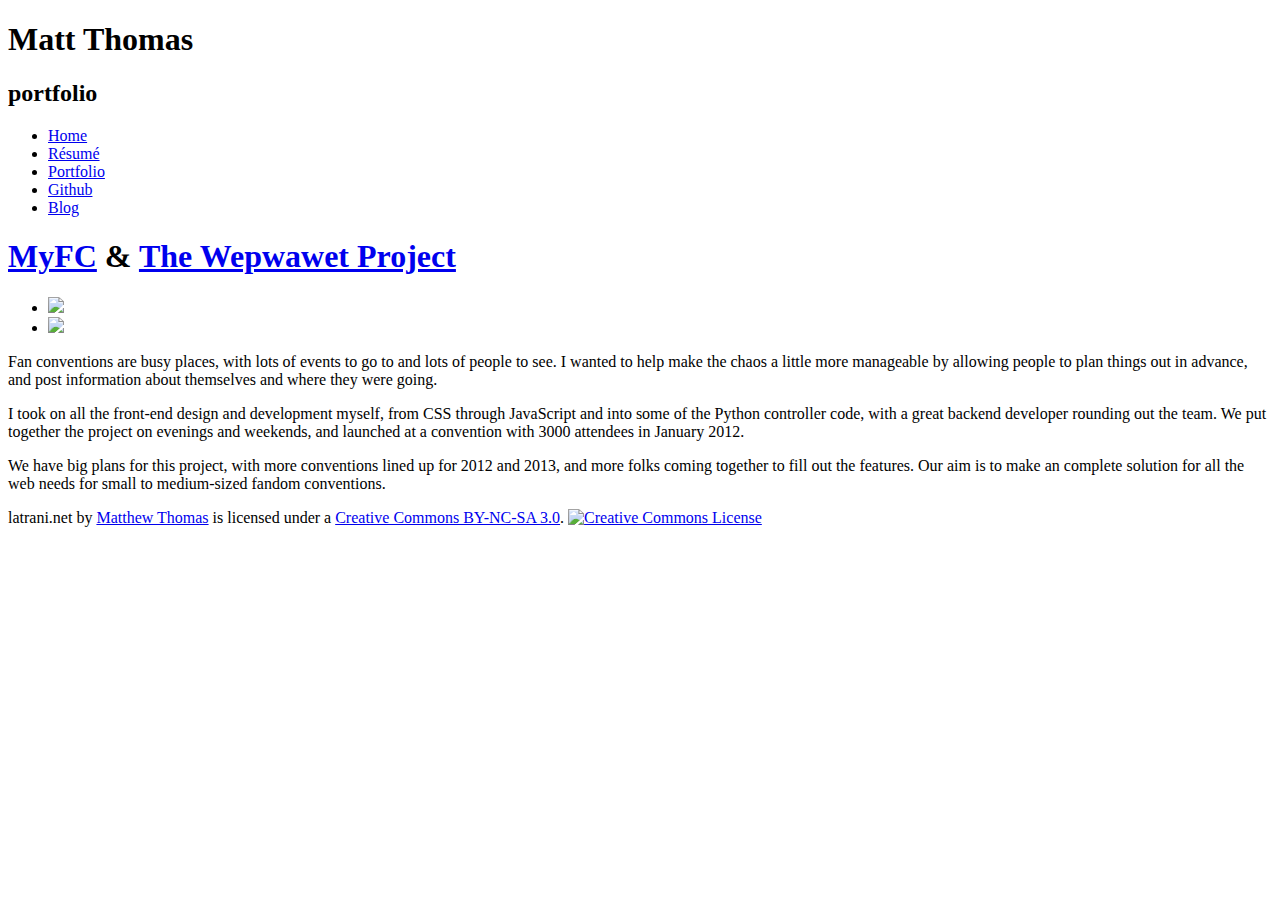
==== portfolio.html @ 887e88e2 "Front page wording and some media query coolness" ====
<!DOCTYPE html>
<!--[if lt IE 7]> <html lang="en" class="no-js ie6 oldie"> <![endif]-->
<!--[if IE 7]>    <html lang="en" class="no-js ie7 oldie"> <![endif]-->
<!--[if IE 8]>    <html lang="en" class="no-js ie8 oldie"> <![endif]-->
<!--[if gt IE 8]><!-->
<html class='no-js' lang='en'>
  <!--<![endif]-->
  <head>
    <meta charset='utf-8' />
    <meta content='IE=edge,chrome=1' http-equiv='X-UA-Compatible' />
    <title>Matt Thomas &mdash; Portfolio</title>
    <meta content='' name='description' />
    <meta content='' name='author' />
    <meta content='width=device-width, initial-scale=1.0' name='viewport' />
    <link href='http://fonts.googleapis.com/css?family=Averia+Libre' rel='stylesheet' type='text/css'>
    <link href='css/style.css' rel='stylesheet' />
    <script src='js/modernizr-2.0.6.min.js'></script>
  </head>
  <body>
    <div id='container' class="base portfolio">
      <header>
        <h1>Matt Thomas</h1>
        <h2>portfolio</h2>
        <nav>
          <ul>
            <li><a href="/">Home</a></li>
            <li><a href="resume.html">Résumé</a></li>
            <li class="current"><a href="portfolio.html">Portfolio</a></li>
            <li><a href="https://github.com/latrani">Github</a></li>
            <li><a href="http://blog.latrani.net">Blog</a></li>
          </ul>
        </nav>
      </header>
      <div id='main' role='main'>
        <section class="portfolio-item">
          <h1><a href="http://my.furtherconfusion.org">MyFC</a> &amp; <a href="https://github.com/cryptodragon/wepwawet">The Wepwawet Project</a></h1>
          <ul class="screenshots">
            <li>
              <img src="images/myfc-1.png">
            </li>
            <li>
              <img src="images/myfc-2.png">
            </li>
          </ul>
          <div class="description">
            <p>
              Fan conventions are busy places, with lots of events to go to and lots of people to see.  I wanted to help make the chaos a little more manageable by allowing people to plan things out in advance, and post information about themselves and where they were going.
            </p>
            <p>
              I took on all the front-end design and development myself, from CSS through JavaScript and into some of the Python controller code, with a great backend developer rounding out the team.  We put together the project on evenings and weekends, and launched at a convention with 3000 attendees in January 2012.
            </p>
            <p>
              We have big plans for this project, with more conventions lined up for 2012 and 2013, and more folks coming together to fill out the features.  Our aim is to make an complete solution for all the web needs for small to medium-sized fandom conventions.
            </p>
          </div>
        </section>
      </div>
      <footer>
        <section id="copyright">
          <span xmlns:dct="http://purl.org/dc/terms/" href="http://purl.org/dc/dcmitype/Text" property="dct:title" rel="dct:type">latrani.net</span> by <a xmlns:cc="http://creativecommons.org/ns#" href="http://www.latrani.net" property="cc:attributionName" rel="cc:attributionURL">Matthew Thomas</a> is licensed under a <a rel="license" href="http://creativecommons.org/licenses/by-nc-sa/3.0/">Creative Commons BY-NC-SA 3.0</a>. <a rel="license" href="http://creativecommons.org/licenses/by-nc-sa/3.0/"><img alt="Creative Commons License" style="border-width:0" src="http://i.creativecommons.org/l/by-nc-sa/3.0/80x15.png" /></a>
        </div>
      </footer>
    </div>
    <script src='//ajax.googleapis.com/ajax/libs/jquery/1.6.2/jquery.min.js'></script>
    <script>
      window.jQuery || document.write("<script src='js/jquery-1.6.2.min.js'>\x3C/script>")
    </script>
    <script src='js/plugins.js'></script>
    <script src='js/script.js'></script>
    <script>
      var _gaq=[["_setAccount","UA-XXXXX-X"],["_trackPageview"],["_trackPageLoadTime"]];
      (function(d,t){var g=d.createElement(t),s=d.getElementsByTagName(t)[0];g.async=1;
      g.src=("https:"==location.protocol?"//ssl":"//www")+".google-analytics.com/ga.js";
      s.parentNode.insertBefore(g,s)}(document,"script"));
    </script>
    <!--[if lt IE 7]>
    <script src='//ajax.googleapis.com/ajax/libs/chrome-frame/1.0.3/CFInstall.min.js'></script>
    <script>
      window.attachEvent('onload',function(){CFInstall.check({mode:'overlay'})});
    </script>
    <![endif]-->
  </body>
</html>
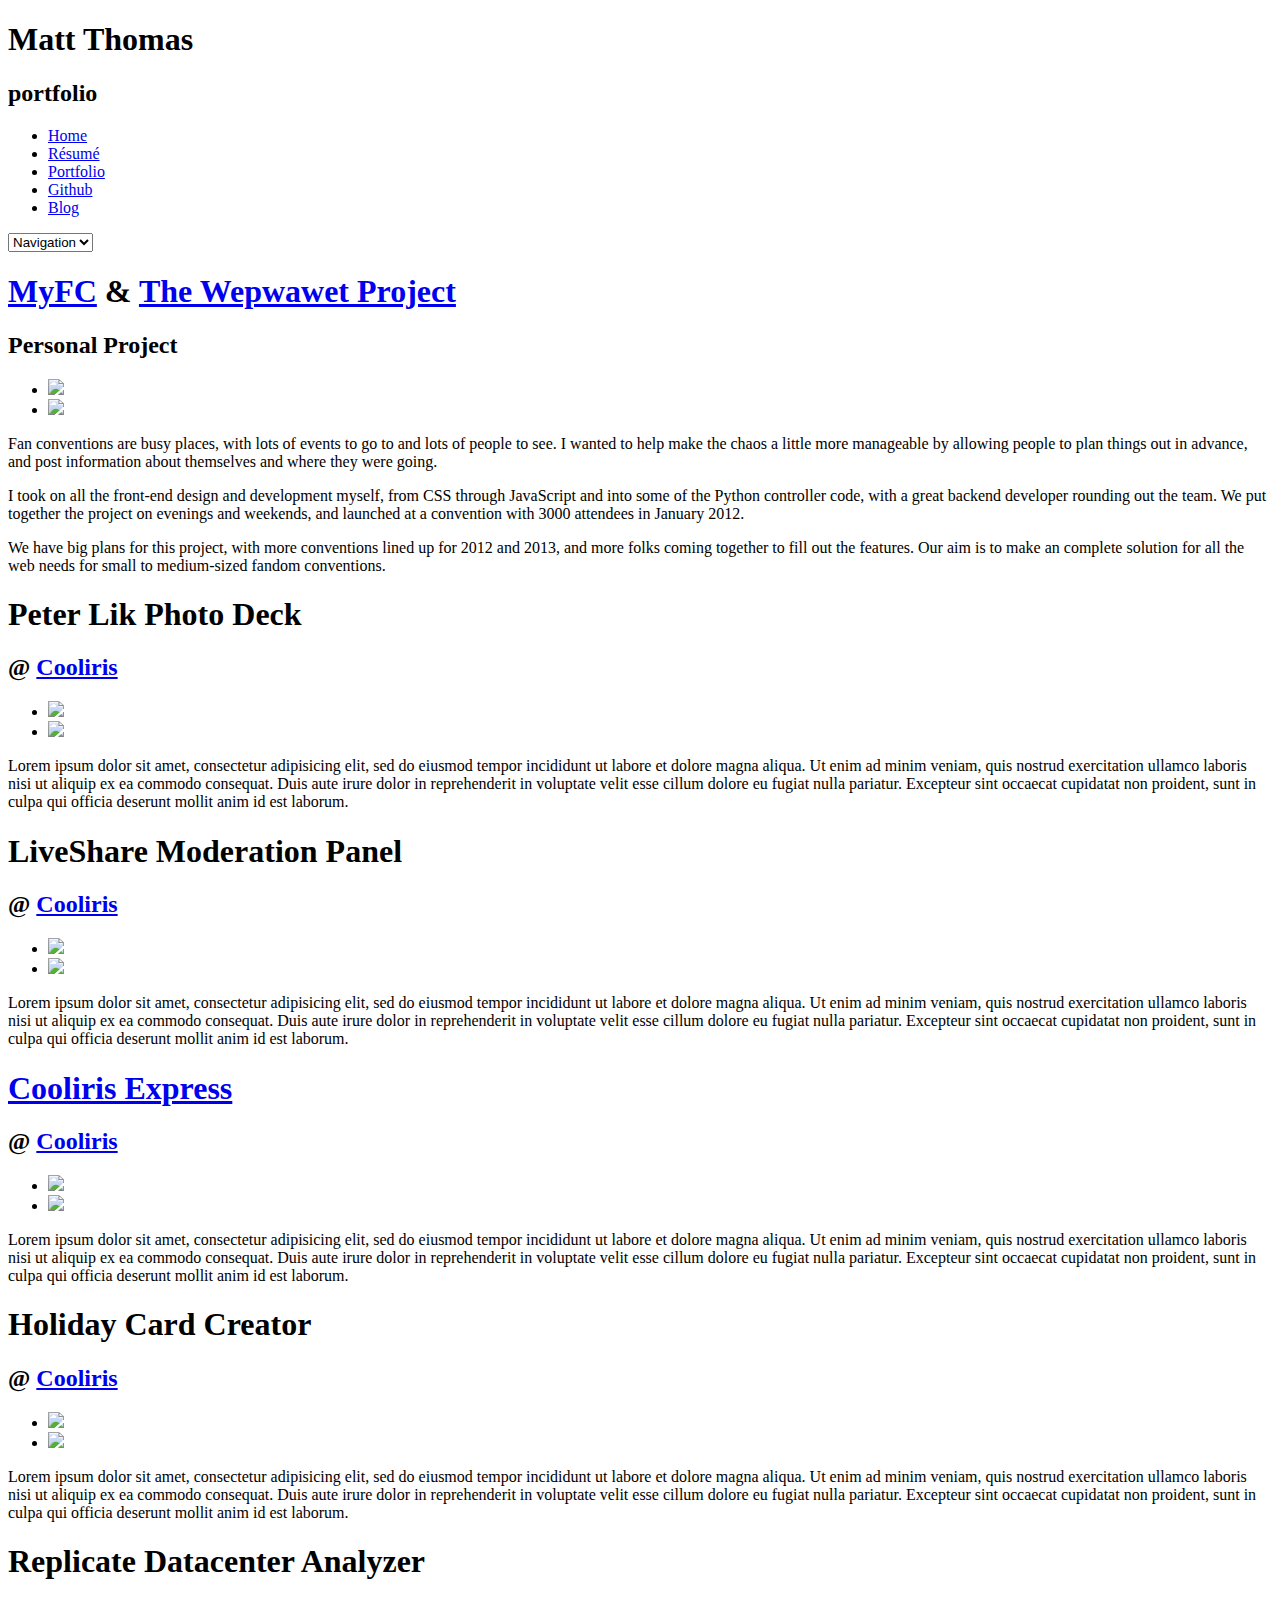
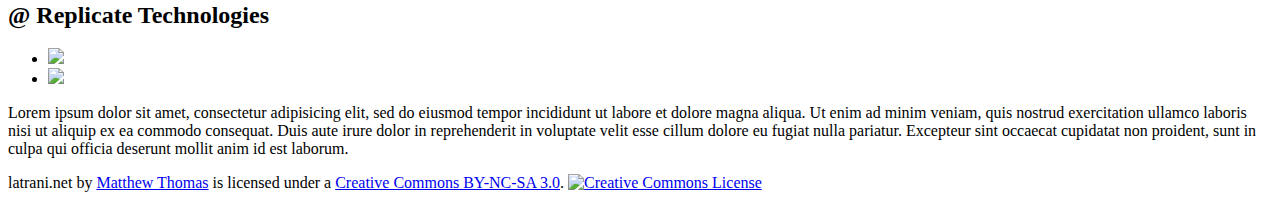
==== commit 35fc0389: "Adaptive design tweaks" ====
--- a/portfolio.html
+++ b/portfolio.html
@@ -29,11 +29,20 @@
             <li><a href="https://github.com/latrani">Github</a></li>
             <li><a href="http://blog.latrani.net">Blog</a></li>
           </ul>
+          <select id="mobile-nav">
+            <option value="">Navigation</option>
+            <option value="/">Home</option>
+            <option value="/resume.html">Résumé</option>
+            <option value="/portfolio.html">Portfolio</option>
+            <option value="https://github.com/latrani">Github</option>
+            <option value="http://blog.latrani.net">Blog</option>
+          </select>
         </nav>
       </header>
       <div id='main' role='main'>
         <section class="portfolio-item">
           <h1><a href="http://my.furtherconfusion.org">MyFC</a> &amp; <a href="https://github.com/cryptodragon/wepwawet">The Wepwawet Project</a></h1>
+          <h2>Personal Project</h2>
           <ul class="screenshots">
             <li>
               <img src="images/myfc-1.png">
@@ -51,6 +60,91 @@
             </p>
             <p>
               We have big plans for this project, with more conventions lined up for 2012 and 2013, and more folks coming together to fill out the features.  Our aim is to make an complete solution for all the web needs for small to medium-sized fandom conventions.
+            </p>
+          </div>
+        </section>
+        <section class="portfolio-item">
+          <h1>Peter Lik Photo Deck</h1>
+          <h2>@ <a href="http://www.cooliris.com">Cooliris</a></h2>
+          <ul class="screenshots">
+            <li>
+              <img src="images/myfc-1.png">
+            </li>
+            <li>
+              <img src="images/myfc-2.png">
+            </li>
+          </ul>
+          <div class="description">
+            <p>
+              Lorem ipsum dolor sit amet, consectetur adipisicing elit, sed do eiusmod tempor incididunt ut labore et dolore magna aliqua. Ut enim ad minim veniam, quis nostrud exercitation ullamco laboris nisi ut aliquip ex ea commodo consequat. Duis aute irure dolor in reprehenderit in voluptate velit esse cillum dolore eu fugiat nulla pariatur. Excepteur sint occaecat cupidatat non proident, sunt in culpa qui officia deserunt mollit anim id est laborum.
+            </p>
+          </div>
+        </section>
+        <section class="portfolio-item">
+          <h1>LiveShare Moderation Panel</h1>
+          <h2>@ <a href="http://www.cooliris.com">Cooliris</a></h2>
+          <ul class="screenshots">
+            <li>
+              <img src="images/myfc-1.png">
+            </li>
+            <li>
+              <img src="images/myfc-2.png">
+            </li>
+          </ul>
+          <div class="description">
+            <p>
+              Lorem ipsum dolor sit amet, consectetur adipisicing elit, sed do eiusmod tempor incididunt ut labore et dolore magna aliqua. Ut enim ad minim veniam, quis nostrud exercitation ullamco laboris nisi ut aliquip ex ea commodo consequat. Duis aute irure dolor in reprehenderit in voluptate velit esse cillum dolore eu fugiat nulla pariatur. Excepteur sint occaecat cupidatat non proident, sunt in culpa qui officia deserunt mollit anim id est laborum.
+            </p>
+          </div>
+        </section>
+        <section class="portfolio-item">
+          <h1><a href="http://www.cooliris.com/yoursite/express/builder/index.php">Cooliris Express</a></h1>
+          <h2>@ <a href="http://www.cooliris.com">Cooliris</a></h2>
+          <ul class="screenshots">
+            <li>
+              <img src="images/myfc-1.png">
+            </li>
+            <li>
+              <img src="images/myfc-2.png">
+            </li>
+          </ul>
+          <div class="description">
+            <p>
+              Lorem ipsum dolor sit amet, consectetur adipisicing elit, sed do eiusmod tempor incididunt ut labore et dolore magna aliqua. Ut enim ad minim veniam, quis nostrud exercitation ullamco laboris nisi ut aliquip ex ea commodo consequat. Duis aute irure dolor in reprehenderit in voluptate velit esse cillum dolore eu fugiat nulla pariatur. Excepteur sint occaecat cupidatat non proident, sunt in culpa qui officia deserunt mollit anim id est laborum.
+            </p>
+          </div>
+        </section>
+        <section class="portfolio-item">
+          <h1>Holiday Card Creator</h1>
+          <h2>@ <a href="http://www.cooliris.com">Cooliris</a></h2>
+          <ul class="screenshots">
+            <li>
+              <img src="images/myfc-1.png">
+            </li>
+            <li>
+              <img src="images/myfc-2.png">
+            </li>
+          </ul>
+          <div class="description">
+            <p>
+              Lorem ipsum dolor sit amet, consectetur adipisicing elit, sed do eiusmod tempor incididunt ut labore et dolore magna aliqua. Ut enim ad minim veniam, quis nostrud exercitation ullamco laboris nisi ut aliquip ex ea commodo consequat. Duis aute irure dolor in reprehenderit in voluptate velit esse cillum dolore eu fugiat nulla pariatur. Excepteur sint occaecat cupidatat non proident, sunt in culpa qui officia deserunt mollit anim id est laborum.
+            </p>
+          </div>
+        </section>
+        <section class="portfolio-item">
+          <h1>Replicate Datacenter Analyzer</h1>
+          <h2>@ Replicate Technologies</h2>
+          <ul class="screenshots">
+            <li>
+              <img src="images/myfc-1.png">
+            </li>
+            <li>
+              <img src="images/myfc-2.png">
+            </li>
+          </ul>
+          <div class="description">
+            <p>
+              Lorem ipsum dolor sit amet, consectetur adipisicing elit, sed do eiusmod tempor incididunt ut labore et dolore magna aliqua. Ut enim ad minim veniam, quis nostrud exercitation ullamco laboris nisi ut aliquip ex ea commodo consequat. Duis aute irure dolor in reprehenderit in voluptate velit esse cillum dolore eu fugiat nulla pariatur. Excepteur sint occaecat cupidatat non proident, sunt in culpa qui officia deserunt mollit anim id est laborum.
             </p>
           </div>
         </section>
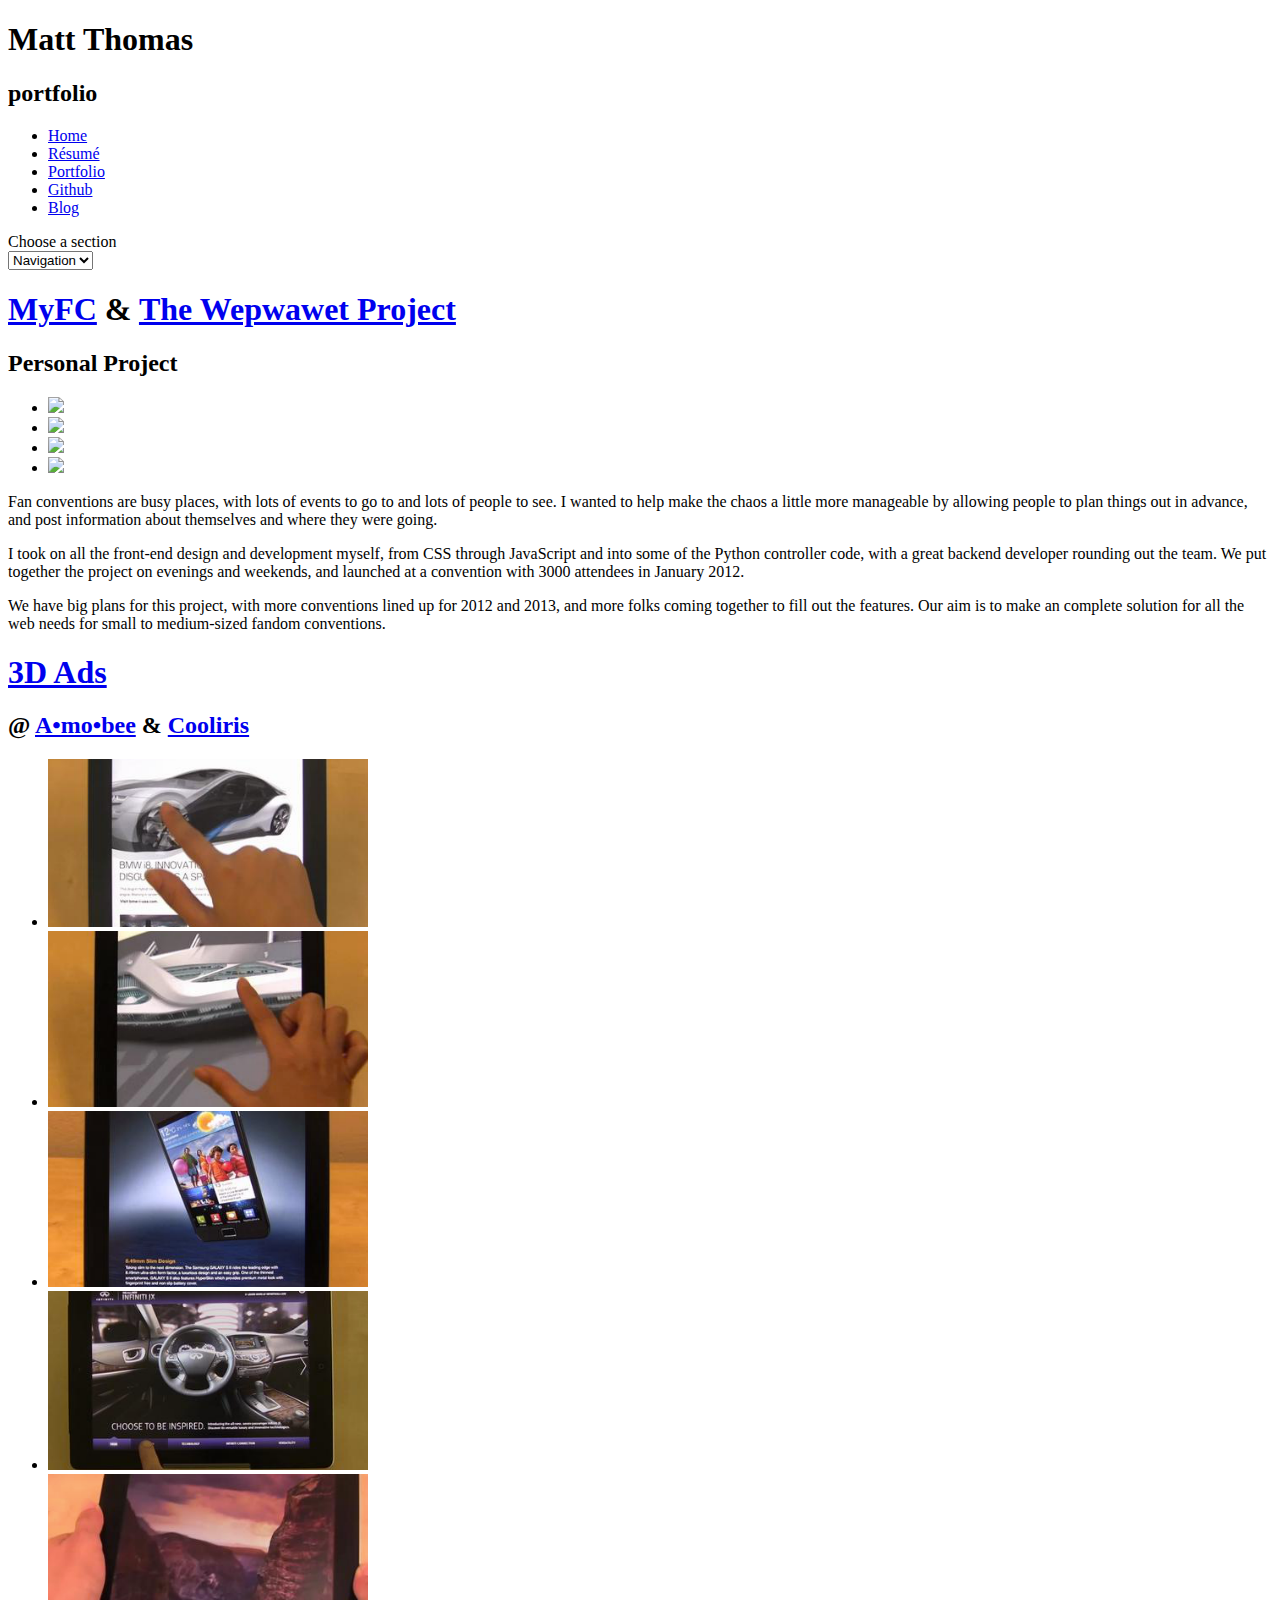
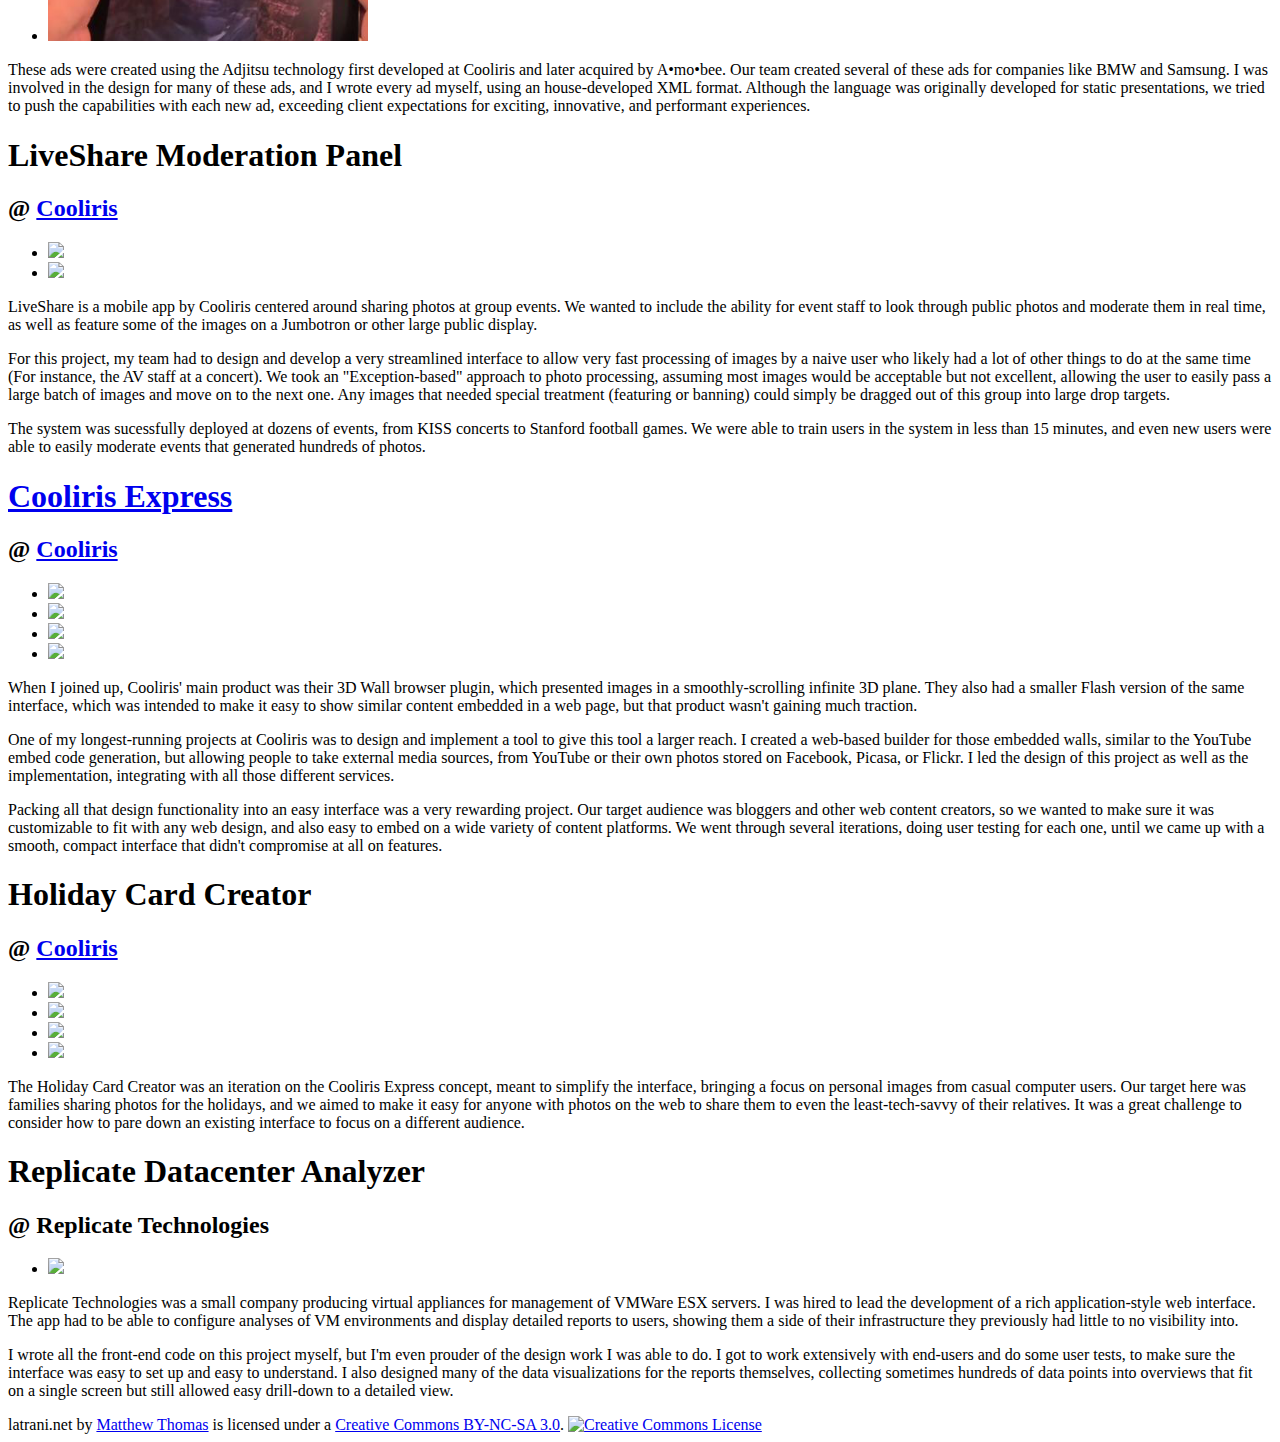
==== commit 4ae034d0: "Resume update, portfolio filled out, and business card PDF" ====
--- a/portfolio.html
+++ b/portfolio.html
@@ -13,6 +13,8 @@
     <meta content='' name='author' />
     <meta content='width=device-width, initial-scale=1.0' name='viewport' />
     <link href='http://fonts.googleapis.com/css?family=Averia+Libre' rel='stylesheet' type='text/css'>
+    <link href='js/lib/fancybox/jquery.fancybox.css' rel='stylesheet' />
+    <link href='js/lib/fancybox/helpers/jquery.fancybox-thumbs.css' rel='stylesheet' />
     <link href='css/style.css' rel='stylesheet' />
     <script src='js/modernizr-2.0.6.min.js'></script>
   </head>
@@ -29,6 +31,7 @@
             <li><a href="https://github.com/latrani">Github</a></li>
             <li><a href="http://blog.latrani.net">Blog</a></li>
           </ul>
+          <div id="navhint">Choose a section</div>
           <select id="mobile-nav">
             <option value="">Navigation</option>
             <option value="/">Home</option>
@@ -45,10 +48,16 @@
           <h2>Personal Project</h2>
           <ul class="screenshots">
             <li>
-              <img src="images/myfc-1.png">
-            </li>
-            <li>
-              <img src="images/myfc-2.png">
+              <a class="fancybox" rel="myfc" href="images/portfolio/myfc-1.png"><img src="images/rawthumbs/myfc-1.png"></a>
+            </li>
+            <li>
+              <a class="fancybox" rel="myfc" href="images/portfolio/myfc-2.png"><img src="images/rawthumbs/myfc-2.png"></a>
+            </li>
+            <li>
+              <a class="fancybox" rel="myfc" href="images/portfolio/myfc-3.png"><img src="images/rawthumbs/myfc-3.png"></a>
+            </li>
+            <li>
+              <a class="fancybox" rel="myfc" href="images/portfolio/myfc-4.png"><img src="images/rawthumbs/myfc-4.png"></a>
             </li>
           </ul>
           <div class="description">
@@ -64,19 +73,28 @@
           </div>
         </section>
         <section class="portfolio-item">
-          <h1>Peter Lik Photo Deck</h1>
-          <h2>@ <a href="http://www.cooliris.com">Cooliris</a></h2>
-          <ul class="screenshots">
-            <li>
-              <img src="images/myfc-1.png">
-            </li>
-            <li>
-              <img src="images/myfc-2.png">
-            </li>
-          </ul>
-          <div class="description">
-            <p>
-              Lorem ipsum dolor sit amet, consectetur adipisicing elit, sed do eiusmod tempor incididunt ut labore et dolore magna aliqua. Ut enim ad minim veniam, quis nostrud exercitation ullamco laboris nisi ut aliquip ex ea commodo consequat. Duis aute irure dolor in reprehenderit in voluptate velit esse cillum dolore eu fugiat nulla pariatur. Excepteur sint occaecat cupidatat non proident, sunt in culpa qui officia deserunt mollit anim id est laborum.
+          <h1><a href="http://amobee.com/technology/3d_mobile_ads/videos.shtml">3D Ads</a></h1>
+          <h2>@ <a href="http://www.amobee.com">A&bull;mo&bull;bee</a> &amp; <a href="http://www.cooliris.com">Cooliris</a></h2>
+          <ul class="screenshots">
+            <li>
+              <a class="fancybox-iframe" rel="ads" href="http://player.vimeo.com/video/44779083"><img src="images/rawthumbs/ads-6.png"></a>
+            </li>
+            <li>
+              <a class="fancybox-iframe" rel="ads" href="http://player.vimeo.com/video/44778792"><img src="images/rawthumbs/ads-2.png"></a>
+            </li>
+            <li>
+              <a class="fancybox-iframe" rel="ads" href="http://player.vimeo.com/video/44779305"><img src="images/rawthumbs/ads-3.png"></a>
+            </li>
+            <li>
+              <a class="fancybox-iframe" rel="ads" href="http://player.vimeo.com/video/44779191"><img src="images/rawthumbs/ads-4.png"></a>
+            </li>
+            <li>
+              <a class="fancybox-iframe" rel="ads" href="http://player.vimeo.com/video/44843251"><img src="images/rawthumbs/ads-5.png"></a>
+            </li>
+          </ul>
+          <div class="description">
+            <p>
+              These ads were created using the Adjitsu technology first developed at Cooliris and later acquired by A&bull;mo&bull;bee.  Our team created several of these ads for companies like BMW and Samsung.  I was involved in the design for many of these ads, and I wrote every ad myself, using an house-developed XML format.  Although the language was originally developed for static presentations, we tried to push the capabilities with each new ad, exceeding client expectations for exciting, innovative, and performant experiences.
             </p>
           </div>
         </section>
@@ -85,15 +103,21 @@
           <h2>@ <a href="http://www.cooliris.com">Cooliris</a></h2>
           <ul class="screenshots">
             <li>
-              <img src="images/myfc-1.png">
-            </li>
-            <li>
-              <img src="images/myfc-2.png">
-            </li>
-          </ul>
-          <div class="description">
-            <p>
-              Lorem ipsum dolor sit amet, consectetur adipisicing elit, sed do eiusmod tempor incididunt ut labore et dolore magna aliqua. Ut enim ad minim veniam, quis nostrud exercitation ullamco laboris nisi ut aliquip ex ea commodo consequat. Duis aute irure dolor in reprehenderit in voluptate velit esse cillum dolore eu fugiat nulla pariatur. Excepteur sint occaecat cupidatat non proident, sunt in culpa qui officia deserunt mollit anim id est laborum.
+              <a class="fancybox" rel="mod" href="images/portfolio/mod-1.png"><img src="images/rawthumbs/mod-1.png"></a>
+            </li>
+            <li>
+              <a class="fancybox" rel="mod" href="images/portfolio/mod-2.png"><img src="images/rawthumbs/mod-2.png"></a>
+            </li>
+          </ul>
+          <div class="description">
+            <p>
+              LiveShare is a mobile app by Cooliris centered around sharing photos at group events.  We wanted to include the ability for event staff to look through public photos and moderate them in real time, as well as feature some of the images on a Jumbotron or other large public display.  
+            </p>
+            <p>
+              For this project, my team had to design and develop a very streamlined interface to allow very fast processing of images by a naive user who likely had a lot of other things to do at the same time (For instance, the AV staff at a concert).  We took an "Exception-based" approach to photo processing, assuming most images would be acceptable but not excellent, allowing the user to easily pass a large batch of images and move on to the next one.  Any images that needed special treatment (featuring or banning) could simply be dragged out of this group into large drop targets.
+            </p>
+            <p>
+              The system was sucessfully deployed at dozens of events, from KISS concerts to Stanford football games.  We were able to train users in the system in less than 15 minutes, and even new users were able to easily moderate events that generated hundreds of photos.
             </p>
           </div>
         </section>
@@ -102,16 +126,27 @@
           <h2>@ <a href="http://www.cooliris.com">Cooliris</a></h2>
           <ul class="screenshots">
             <li>
-              <img src="images/myfc-1.png">
-            </li>
-            <li>
-              <img src="images/myfc-2.png">
-            </li>
-          </ul>
-          <div class="description">
-            <p>
-              Lorem ipsum dolor sit amet, consectetur adipisicing elit, sed do eiusmod tempor incididunt ut labore et dolore magna aliqua. Ut enim ad minim veniam, quis nostrud exercitation ullamco laboris nisi ut aliquip ex ea commodo consequat. Duis aute irure dolor in reprehenderit in voluptate velit esse cillum dolore eu fugiat nulla pariatur. Excepteur sint occaecat cupidatat non proident, sunt in culpa qui officia deserunt mollit anim id est laborum.
-            </p>
+              <a class="fancybox" rel="express" href="images/portfolio/express-1.png"><img src="images/rawthumbs/express-1.png"></a>
+            </li>
+            <li>
+              <a class="fancybox" rel="express" href="images/portfolio/express-2.png"><img src="images/rawthumbs/express-2.png"></a>
+            </li>
+            <li>
+              <a class="fancybox" rel="express" href="images/portfolio/express-3.png"><img src="images/rawthumbs/express-3.png"></a>
+            </li>
+            <li>
+              <a class="fancybox" rel="express" href="images/portfolio/express-4.png"><img src="images/rawthumbs/express-4.png"></a>
+            </li>
+          </ul>
+          <div class="description">
+            <p>
+              When I joined up, Cooliris' main product was their 3D Wall browser plugin, which presented images in a smoothly-scrolling infinite 3D plane.  They also had a smaller Flash version of the same interface, which was intended to make it easy to show similar content embedded in a web page, but that product wasn't gaining much traction.
+            </p>
+            <p>
+              One of my longest-running projects at Cooliris was to design and implement a tool to give this tool a larger reach.  I created a web-based builder for those embedded walls, similar to the YouTube embed code generation, but allowing people to take external media sources, from YouTube or their own photos stored on Facebook, Picasa, or Flickr.  I led the design of this project as well as the implementation, integrating with all those different services.
+            </p>
+            <p>
+              Packing all that design functionality into an easy interface was a very rewarding project.  Our target audience was bloggers and other web content creators, so we wanted to make sure it was customizable to fit with any web design, and also easy to embed on a wide variety of content platforms.  We went through several iterations, doing user testing for each one, until we came up with a smooth, compact interface that didn't compromise at all on features.
           </div>
         </section>
         <section class="portfolio-item">
@@ -119,15 +154,21 @@
           <h2>@ <a href="http://www.cooliris.com">Cooliris</a></h2>
           <ul class="screenshots">
             <li>
-              <img src="images/myfc-1.png">
-            </li>
-            <li>
-              <img src="images/myfc-2.png">
-            </li>
-          </ul>
-          <div class="description">
-            <p>
-              Lorem ipsum dolor sit amet, consectetur adipisicing elit, sed do eiusmod tempor incididunt ut labore et dolore magna aliqua. Ut enim ad minim veniam, quis nostrud exercitation ullamco laboris nisi ut aliquip ex ea commodo consequat. Duis aute irure dolor in reprehenderit in voluptate velit esse cillum dolore eu fugiat nulla pariatur. Excepteur sint occaecat cupidatat non proident, sunt in culpa qui officia deserunt mollit anim id est laborum.
+              <a class="fancybox" rel="card" href="images/portfolio/card-1.png"><img src="images/rawthumbs/card-1.png"></a>
+            </li>
+            <li>
+              <a class="fancybox" rel="card" href="images/portfolio/card-2.png"><img src="images/rawthumbs/card-2.png"></a>
+            </li>
+            <li>
+              <a class="fancybox" rel="card" href="images/portfolio/card-3.png"><img src="images/rawthumbs/card-3.png"></a>
+            </li>
+            <li>
+              <a class="fancybox" rel="card" href="images/portfolio/card-4.png"><img src="images/rawthumbs/card-4.png"></a>
+            </li>
+          </ul>
+          <div class="description">
+            <p>
+              The Holiday Card Creator was an iteration on the Cooliris Express concept, meant to simplify the interface, bringing a focus on personal images from casual computer users.  Our target here was families sharing photos for the holidays, and we aimed to make it easy for anyone with photos on the web to share them to even the least-tech-savvy of their relatives.  It was a great challenge to consider how to pare down an existing interface to focus on a different audience.
             </p>
           </div>
         </section>
@@ -136,16 +177,15 @@
           <h2>@ Replicate Technologies</h2>
           <ul class="screenshots">
             <li>
-              <img src="images/myfc-1.png">
-            </li>
-            <li>
-              <img src="images/myfc-2.png">
-            </li>
-          </ul>
-          <div class="description">
-            <p>
-              Lorem ipsum dolor sit amet, consectetur adipisicing elit, sed do eiusmod tempor incididunt ut labore et dolore magna aliqua. Ut enim ad minim veniam, quis nostrud exercitation ullamco laboris nisi ut aliquip ex ea commodo consequat. Duis aute irure dolor in reprehenderit in voluptate velit esse cillum dolore eu fugiat nulla pariatur. Excepteur sint occaecat cupidatat non proident, sunt in culpa qui officia deserunt mollit anim id est laborum.
-            </p>
+              <a class="fancybox" rel="rda" href="images/portfolio/rda-1.png"><img src="images/rawthumbs/rda-1.png"></a>
+            </li>
+          </ul>
+          <div class="description">
+            <p>
+              Replicate Technologies was a small company producing virtual appliances for management of VMWare ESX servers.  I was hired to lead the development of a rich application-style web interface.  The app had to be able to configure analyses of VM environments and display detailed reports to users, showing them a side of their infrastructure they previously had little to no visibility into.</p>
+            <p>
+              I wrote all the front-end code on this project myself, but I'm even prouder of the design work I was able to do.  I got to work extensively with end-users and do some user tests, to make sure the interface was easy to set up and easy to understand.  I also designed many of the data visualizations for the reports themselves, collecting sometimes hundreds of data points into overviews that fit on a single screen but still allowed easy drill-down to a detailed view.
+            <p>
           </div>
         </section>
       </div>
@@ -159,6 +199,9 @@
     <script>
       window.jQuery || document.write("<script src='js/jquery-1.6.2.min.js'>\x3C/script>")
     </script>
+    <script src='js/lib/jquery.scrollTo-min.js'></script>
+    <script src='js/lib/fancybox/jquery.fancybox.pack.js'></script>
+    <script src='js/lib/fancybox/helpers/jquery.fancybox-thumbs.js'></script>
     <script src='js/plugins.js'></script>
     <script src='js/script.js'></script>
     <script>
